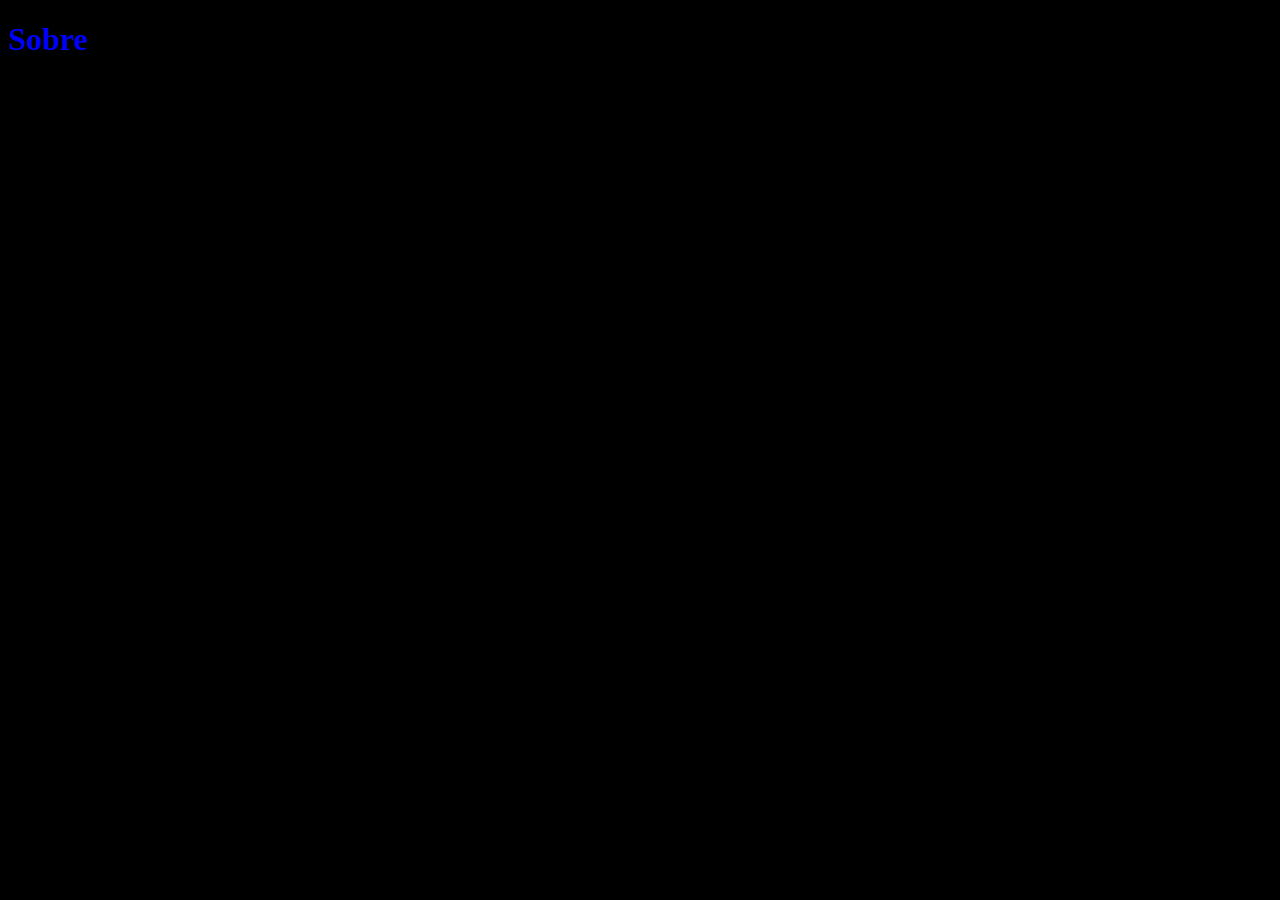
==== sobre.html @ 65bb2e14 "pasta8" ====
<!DOCTYPE html>
<html lang="pt-br">
<head>
    <meta charset="UTF-8">
    <meta name="viewport" content="width=device-width, initial-scale=1.0">
    <title>Sobre</title>
    <link rel="stylesheet" href="./estilos/sobre.css">
</head>
<body>
    <h1>Sobre</h1>
</body>
</html>
---- estilos/sobre.css ----
body {
    background-color: black;
    color: white;
}

h1 {
    color: blue;
}
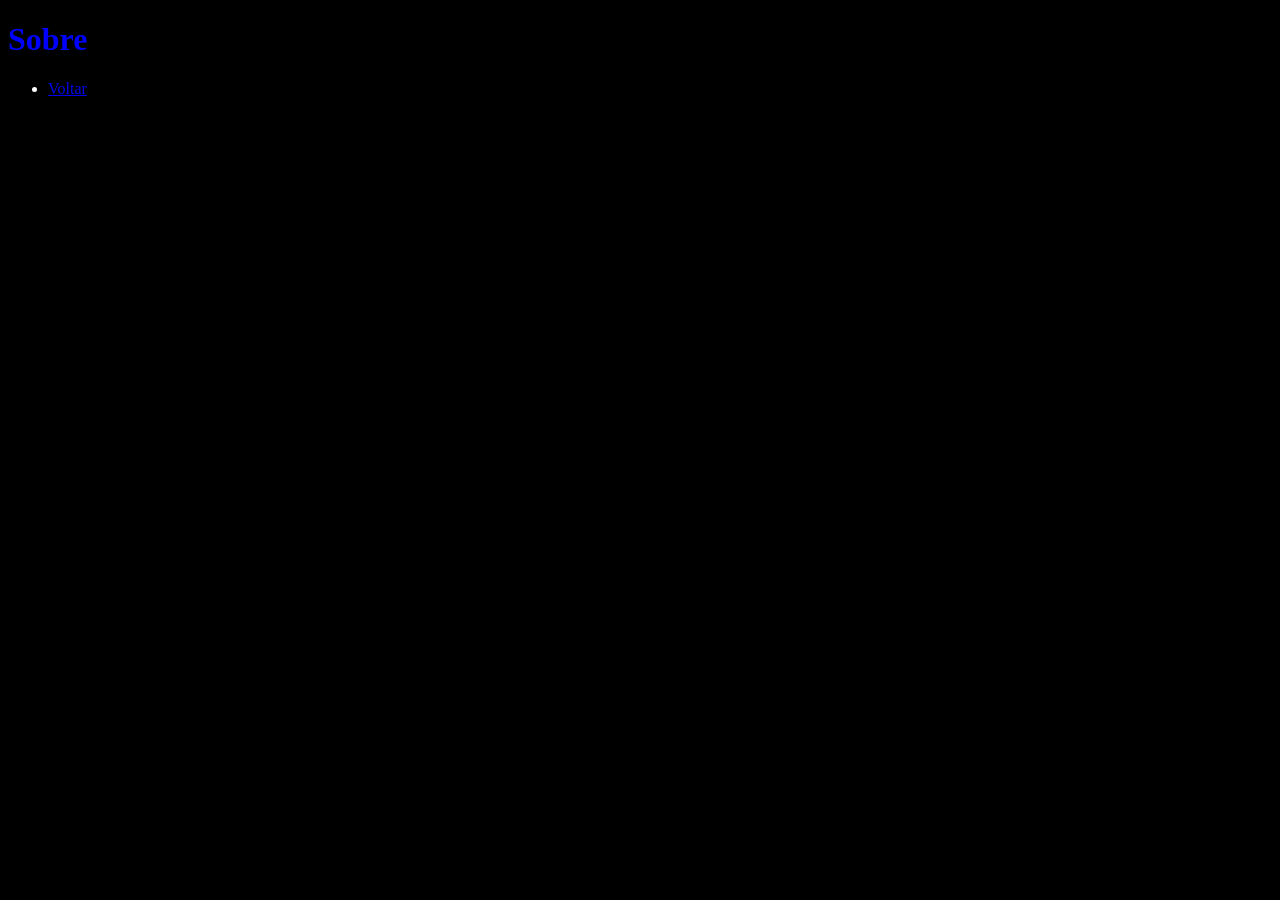
==== commit 956300ac: "edição" ====
--- a/sobre.html
+++ b/sobre.html
@@ -8,5 +8,8 @@
 </head>
 <body>
     <h1>Sobre</h1>
+    <ul>
+        <li><a href="./index.html">Voltar</a></li>
+    </ul>
 </body>
 </html>
